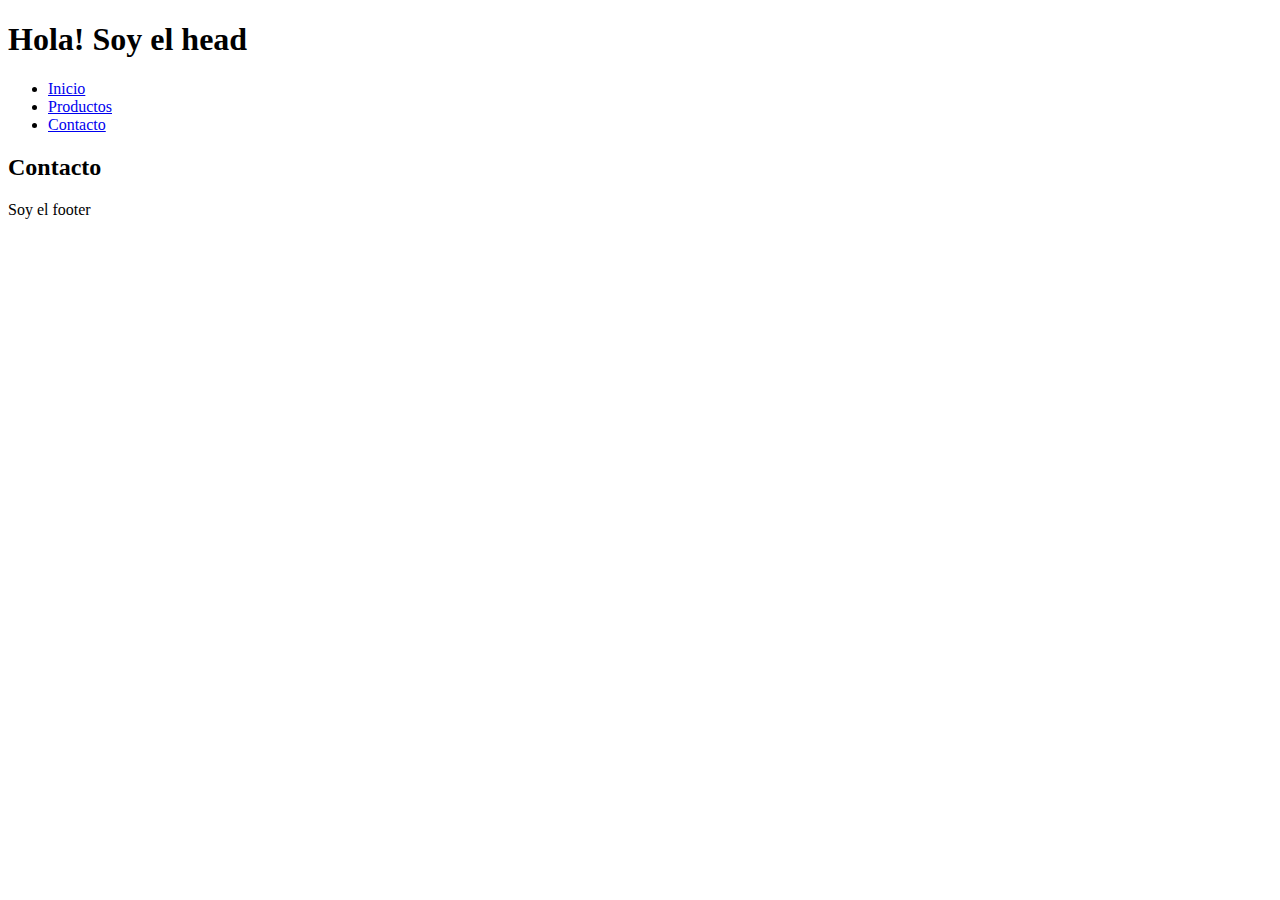
==== contact.html @ e256a369 "first commit" ====
<!DOCTYPE html>
<html lang="en">
  <head>
    <meta charset="UTF-8" />
    <meta name="viewport" content="width=device-width, initial-scale=1.0" />
    <title>Document</title>
  </head>
  <body>
    <header>
      <h1>Hola! Soy el head</h1>
    </header>
    <hav>
      <ul>
        <li>
          <a href="./index.html">Inicio</a>
        </li>
        <li>
          <a href="./products.html">Productos</a>
        </li>
        <li>
          <a href="./contact.html">Contacto</a>
        </li>
      </ul>
    </hav>
    <main>
      <section>
        <h2>Contacto</h2>
      </section>
    </main>

    <footer>
      Soy el footer
    </footer>
  </body>
</html>
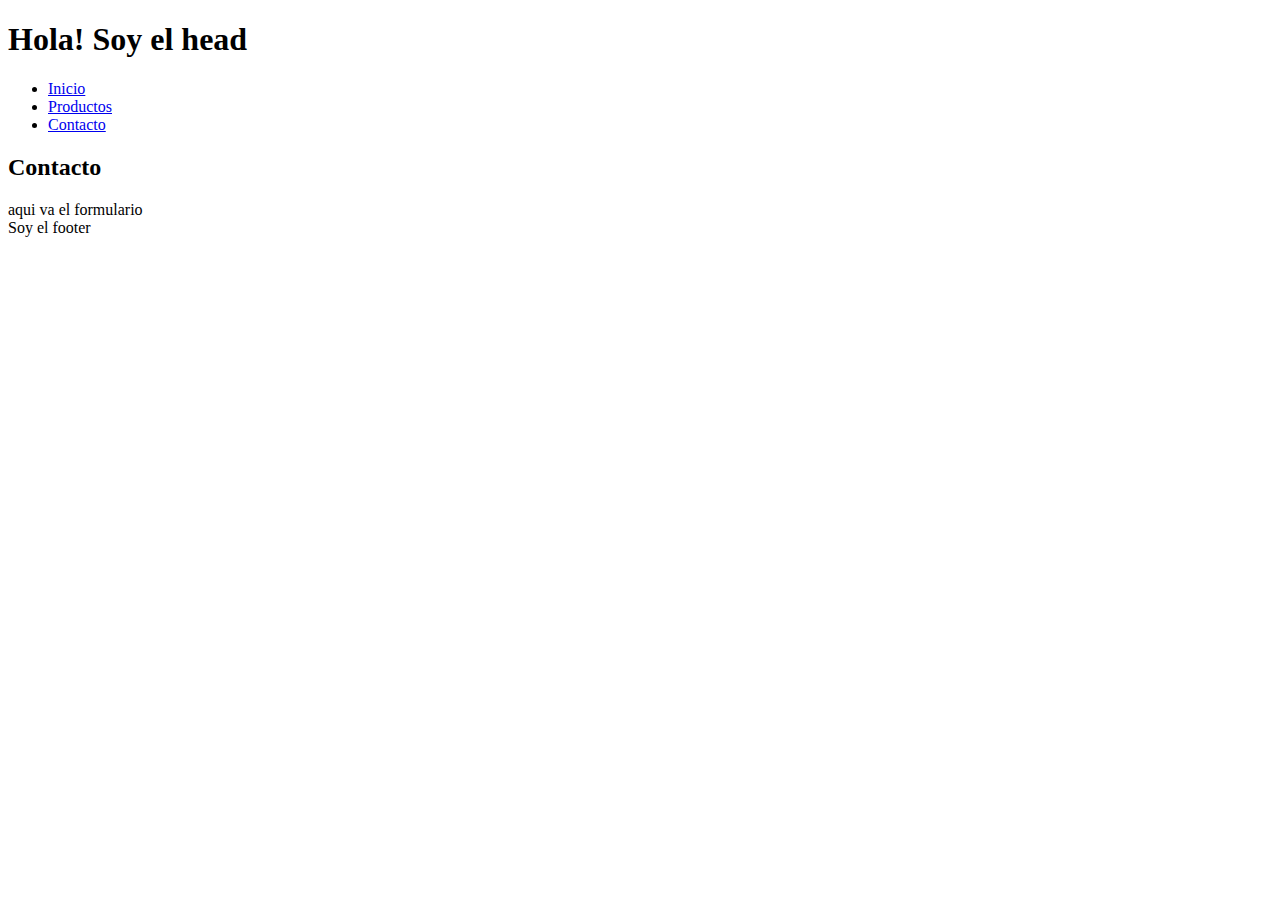
==== commit d7e68b3c: "first commit" ====
--- a/contact.html
+++ b/contact.html
@@ -9,22 +9,27 @@
     <header>
       <h1>Hola! Soy el head</h1>
     </header>
-    <hav>
-      <ul>
-        <li>
-          <a href="./index.html">Inicio</a>
-        </li>
-        <li>
-          <a href="./products.html">Productos</a>
-        </li>
-        <li>
-          <a href="./contact.html">Contacto</a>
-        </li>
-      </ul>
-    </hav>
+    <nav>
+        <ul>
+          <li>
+            <a href="./index.html">Inicio</a>
+          </li>
+          <li>
+            <a href="./products.html">Productos</a>
+          </li>
+          <li>
+            <a href="./contact.html">Contacto</a>
+          </li>
+        </ul>
+      </nav>
     <main>
       <section>
         <h2>Contacto</h2>
+      </section>
+      <section>
+        <form action="">
+          aqui va el formulario
+        </form>
       </section>
     </main>
 
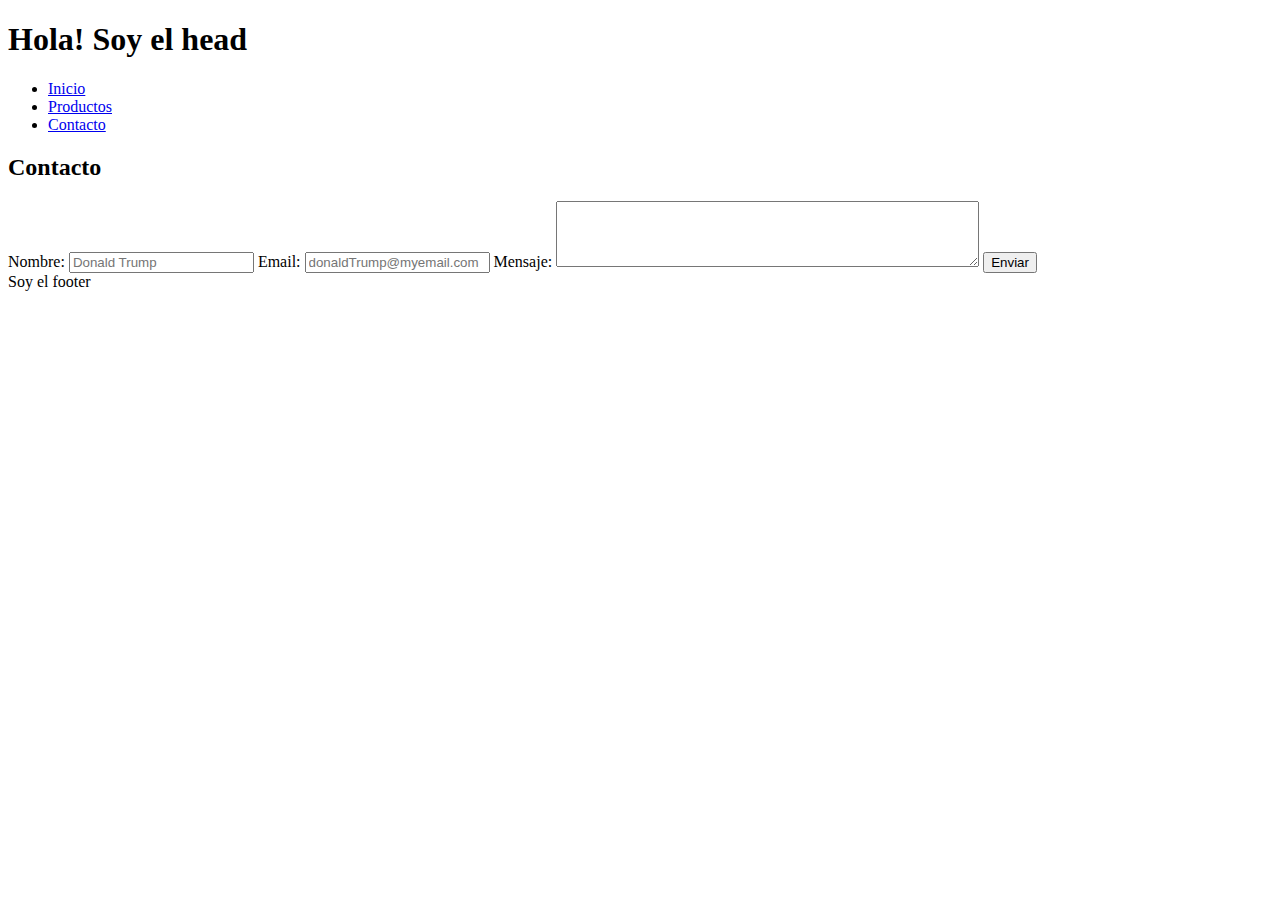
==== commit 7581cbff: "fix form" ====
--- a/contact.html
+++ b/contact.html
@@ -27,8 +27,15 @@
         <h2>Contacto</h2>
       </section>
       <section>
-        <form action="">
-          aqui va el formulario
+        <form action="https://formspree.io/f/xovqergj" method="POST">
+          <label for="nombre">Nombre:</label>
+          <input type="text" id="nombre" name="nombre" placeholder="Donald Trump" required >
+          <label for="email">Email:</label>
+          <input type="email" id="email" name="email" placeholder="donaldTrump@myemail.com" required >
+          <label for="mensaje">Mensaje:</label>
+         <textarea name="mensaje" id="mensaje" rows="4" cols="50" ></textarea>
+          <button type="submit">Enviar</button>
+
         </form>
       </section>
     </main>
